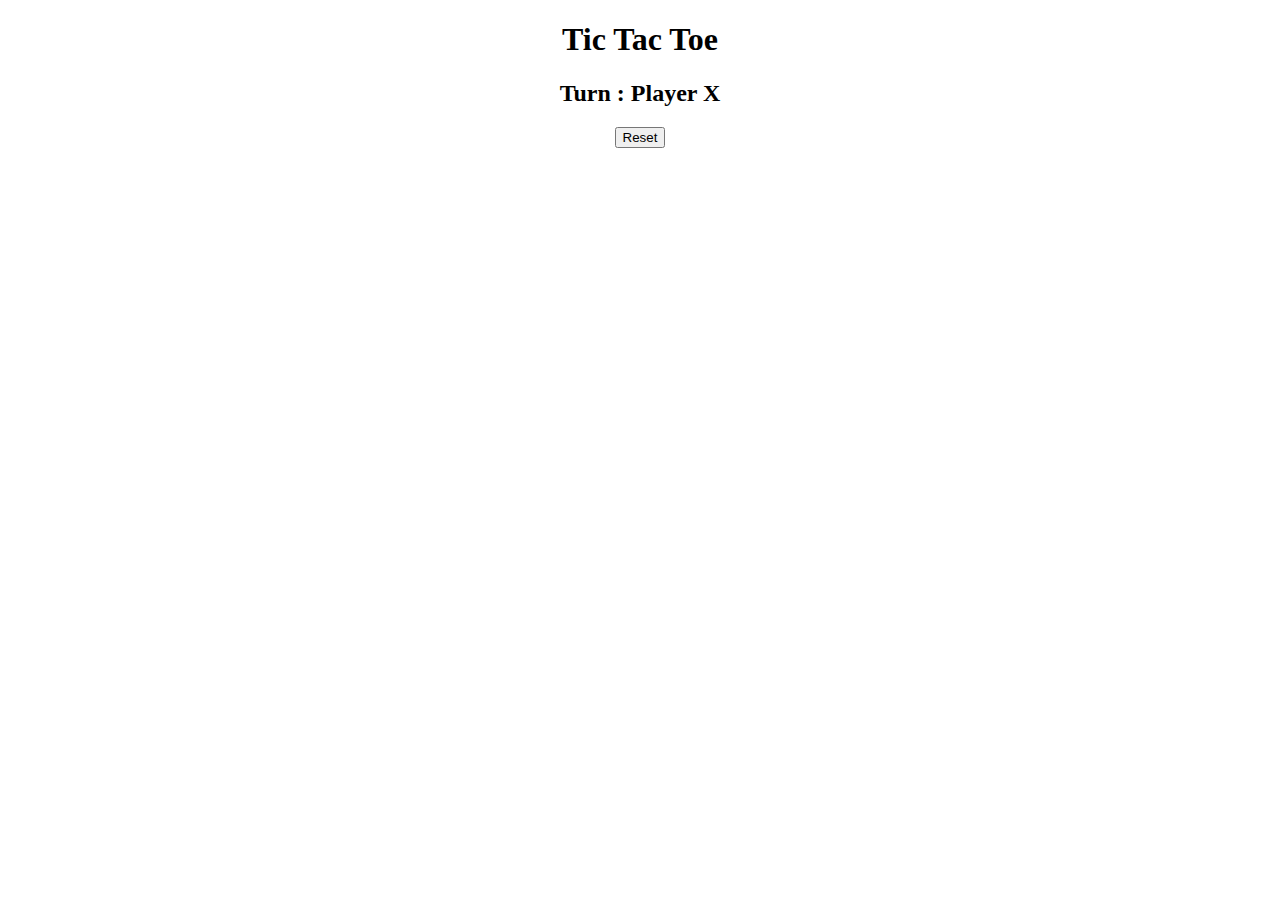
==== ticktactoe.html @ e140ca43 "Create ticktactoe.html" ====
<!DOCTYPE html>
<html lang="en">
<head>
    <meta charset="UTF-8">
    <meta name="viewport" content="width=device-width, initial-scale=1.0">
    <title>Tic tac toe</title>
        <link rel="stylesheet" href="tictactoe.css">
        <script async defer src="tictactoe.js"></script>
        <script async defer src="style.js"></script>
</head>
<body>
      <h1 align="center">Tic Tac Toe</h1>
      
      <h2 align="center">Turn : Player <span id="player"> X</span></h2>
        
        <div class="btn" style="text-align: center;">
          <button id="btn" onclick="resetgame()">Reset</button>
        </div>
      <table id="board"  align="center">
          <tr>
              <td onclick="boxClick(1,1)"></td>
              <td onclick="boxClick(1,2)"></td>
              <td onclick="boxClick(1,3)"></td>
          </tr>
          <tr>
            <td onclick="boxClick(2,1)"></td>
            <td onclick="boxClick(2,2)"></td>
            <td onclick="boxClick(2,3)"></td>
        </tr>
        <tr>
            <td onclick="boxClick(3,1)"></td>
            <td onclick="boxClick(3,2)"></td>
            <td onclick="boxClick(3,3)"></td>
        </tr>
      </table>
</body>
</html>
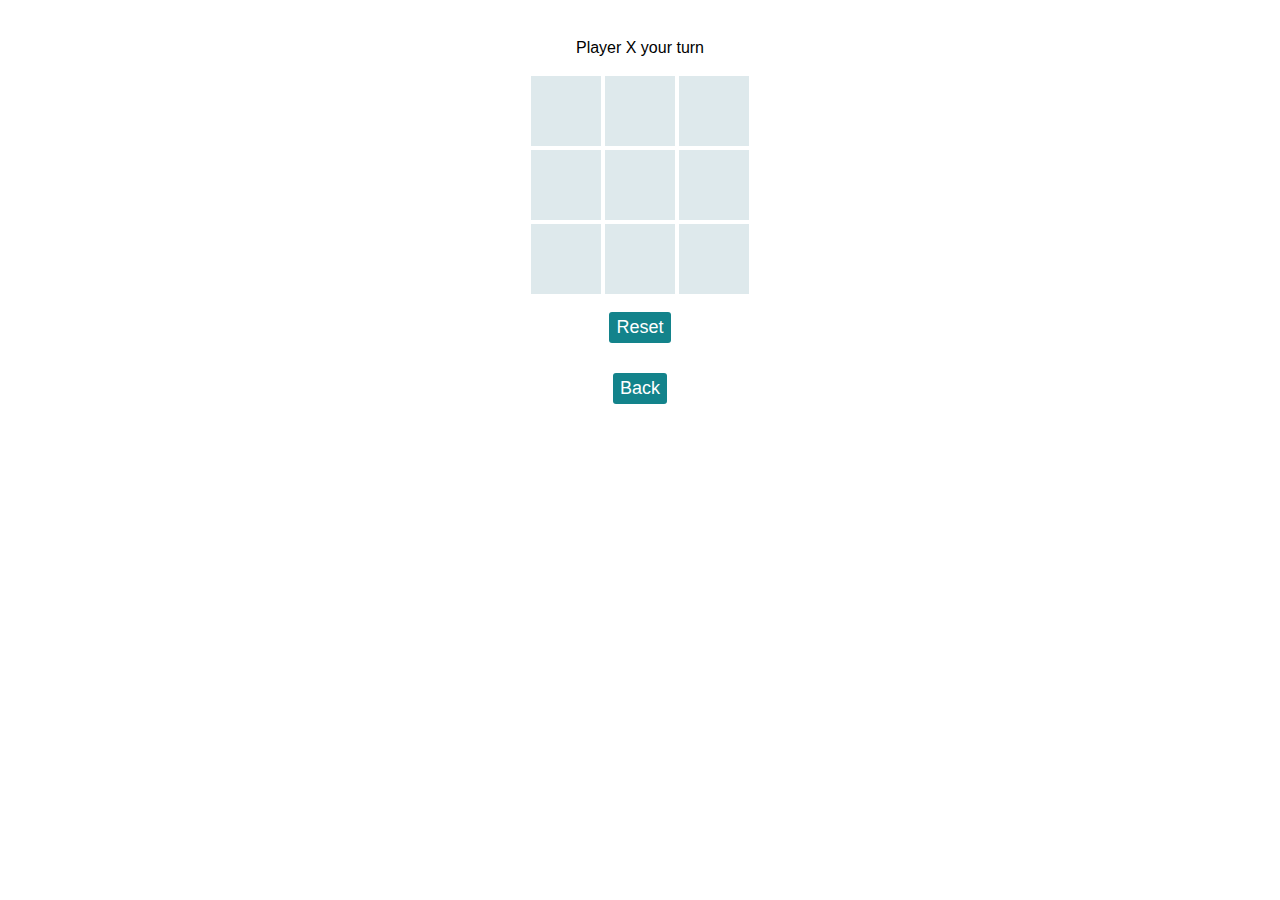
==== commit 616064a4: "Update ticktactoe.html" ====
--- a/ticktactoe.html
+++ b/ticktactoe.html
@@ -6,32 +6,35 @@
     <title>Tic tac toe</title>
         <link rel="stylesheet" href="tictactoe.css">
         <script async defer src="tictactoe.js"></script>
-        <script async defer src="style.js"></script>
 </head>
 <body>
-      <h1 align="center">Tic Tac Toe</h1>
-      
-      <h2 align="center">Turn : Player <span id="player"> X</span></h2>
-        
-        <div class="btn" style="text-align: center;">
-          <button id="btn" onclick="resetgame()">Reset</button>
-        </div>
-      <table id="board"  align="center">
-          <tr>
-              <td onclick="boxClick(1,1)"></td>
-              <td onclick="boxClick(1,2)"></td>
-              <td onclick="boxClick(1,3)"></td>
-          </tr>
-          <tr>
-            <td onclick="boxClick(2,1)"></td>
-            <td onclick="boxClick(2,2)"></td>
-            <td onclick="boxClick(2,3)"></td>
+      <div class="container-out">
+    <div class="container-in">
+    <div class="table-container">
+        <p>Player <span id="player">X</span> your turn</p>
+        <table align="center">
+        <tr>
+            <td><div class="box"></div></td>
+            <td><div class="box"></div></td>
+            <td><div class="box"></div></td>
         </tr>
         <tr>
-            <td onclick="boxClick(3,1)"></td>
-            <td onclick="boxClick(3,2)"></td>
-            <td onclick="boxClick(3,3)"></td>
+            <td><div class="box"></div></td>
+            <td><div class="box"></div></td>
+            <td><div class="box"></div></td>
         </tr>
-      </table>
+        <tr>
+            <td><div class="box"></div></td>
+            <td><div class="box"></div></td>
+            <td><div class="box"></div></td>
+        </tr>
+        </table>
+
+        <h2 id="message">Player <span id="winner"></span> Wins</h2>
+        <button id="reset">Reset</button><br>
+        <button href="index.html">Back</button>
+        </div>
+    </div>
+</div>
 </body>
 </html>
--- a/tictactoe.css
+++ b/tictactoe.css
@@ -0,0 +1,53 @@
+
+.container-out {
+        font-family: "Fira Sans", sans-serif;
+        padding: 15px 0;
+      }
+
+      .container-in {
+        width: 97%;
+        margin: 0 auto;
+      }
+      .table-container {
+        margin: 10 auto;
+        text-align: center;
+      }
+
+      .box {
+        min-width: 70px;
+        min-height: 70px;
+        background: #dee9ec;
+        text-align: center;
+        vertical-align: center;
+        font-size: 50px;
+        font-weight: 900;
+        cursor: pointer;
+      }
+
+      .box:hover {
+        opacity: 0.7;
+      }
+
+      .table-container h2 {
+        color: #0d8b70;
+        display: none;
+      }
+
+      .table-container button {
+        border: none;
+        background: #13838b;
+        color: white;
+        border-radius: 3px;
+        padding: 5px 7px;
+        font-size: 18px;
+        cursor: pointer;
+        margin: 15px;
+      }
+
+      .table-container button:hover {
+        opacity: 0.7;
+      }
+
+      .table-container button:focus {
+        outline: none;
+      }
